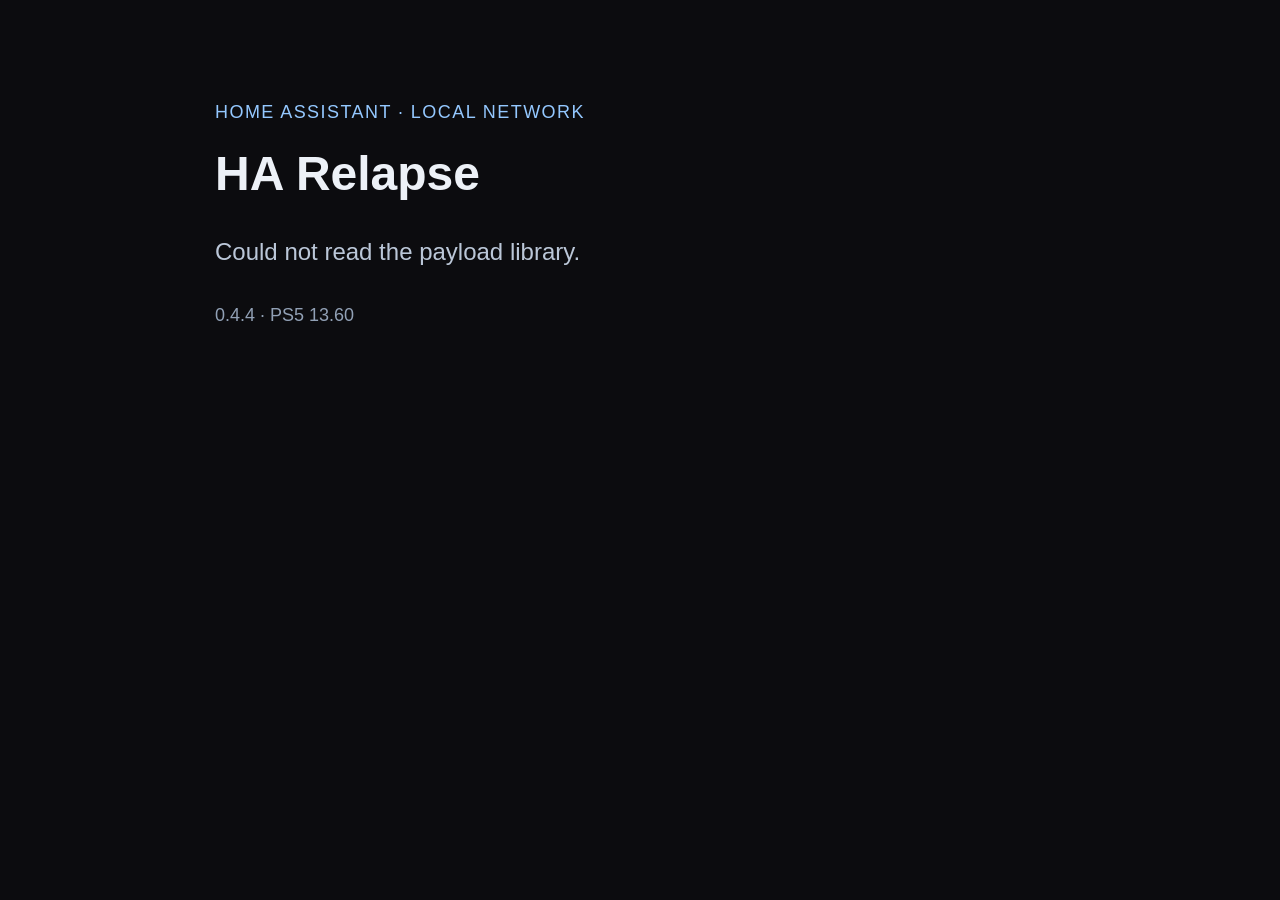
==== relapse_local/www/index.html @ 13431372 "Publish HA Relapse 0.4.4 source and setup guide" ====
<!doctype html>
<html lang="en">
<head>
<meta charset="utf-8"><meta name="viewport" content="width=device-width,initial-scale=1">
<title>HA Relapse · Local host</title>
<style>
body{margin:0;background:#0c0c0f;color:#edf1f7;font:24px/1.5 sans-serif}main{max-width:850px;margin:7vh auto;padding:36px}.tag{color:#94c8ff;font-size:18px;letter-spacing:.08em}h1{font-size:48px;margin:12px 0}p{color:#bbc7d8}a{display:inline-block;color:#101720;background:#a6ceff;padding:18px 32px;border-radius:10px;text-decoration:none;font-weight:bold}a:focus{outline:5px solid white;outline-offset:7px}small{display:block;margin-top:32px;color:#91a0b5;font-size:18px}[hidden]{display:none!important}
</style>
</head><body><main>
<div class="tag">HOME ASSISTANT · LOCAL NETWORK</div><h1>HA Relapse</h1>
<p id="status">Checking payloads…</p>
<a id="launch" href="/payload-menu/relapse.html" hidden>Relapse</a>
<p id="primary"></p>
<small>0.4.4 · PS5 13.60</small>
</main><script>
(async function(){
  const status=document.getElementById('status');
  try{
    const response=await fetch('/api/catalog',{cache:'no-store'});
    if(!response.ok)throw new Error('Could not read the payload library.');
    const library=await response.json();
    if(!library.primary){status.textContent='Upload a primary payload in Home Assistant.';return;}
    document.getElementById('primary').textContent='Primary: '+(library.primary.active.label||library.primary.active.filename);
    if(/PlayStation 5\/13\.60(?:\D|$)/.test(navigator.userAgent)){
      status.textContent='Ready.';
      document.getElementById('launch').hidden=false;
      document.getElementById('launch').focus();
    }else{status.textContent='Open on your PS5 through User’s Guide.';}
  }catch(error){status.textContent=error.message;}
})();
</script></body></html>
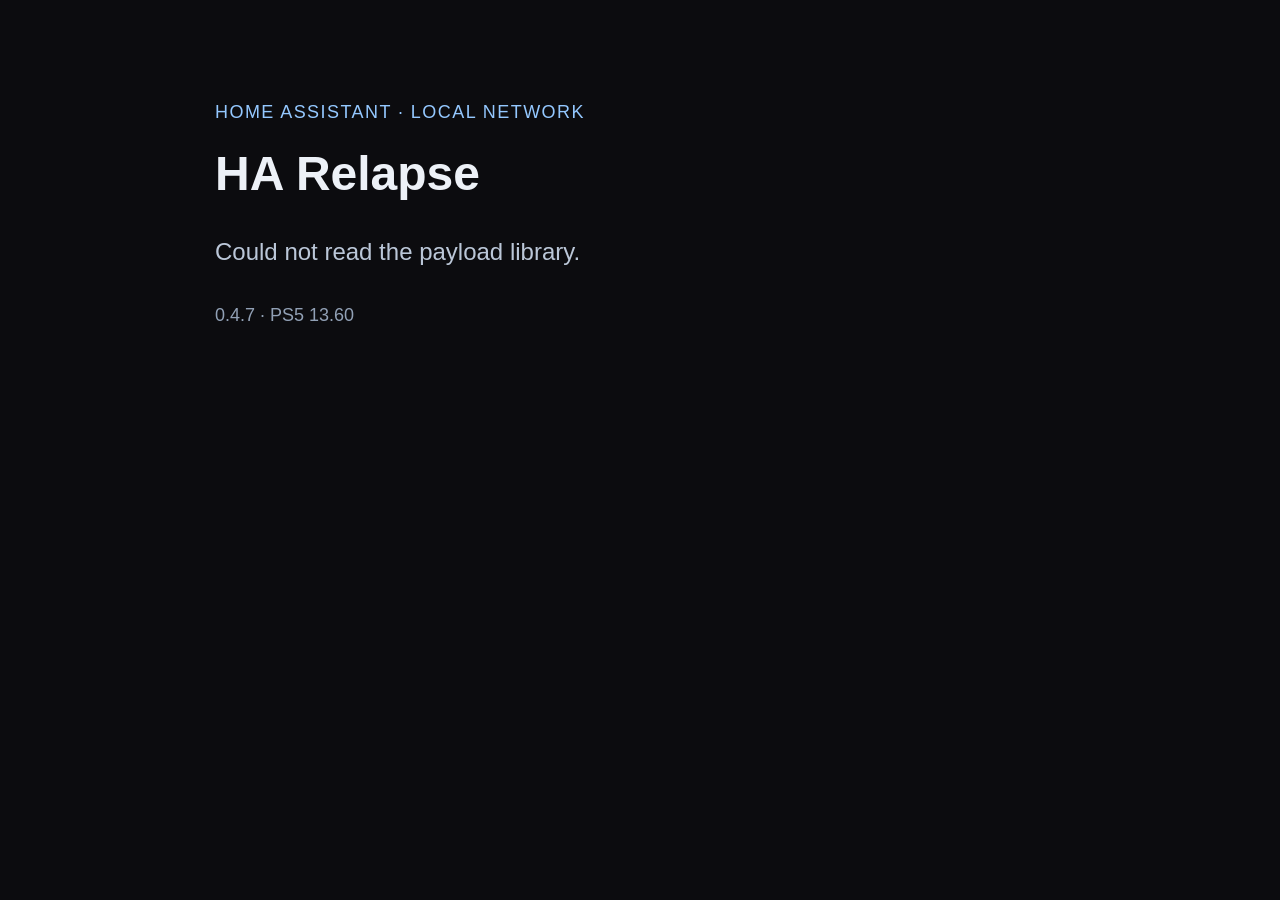
==== commit 8a5b7aa7: "Fix missing PS5 payload rows and publish HA Relapse 0.4.7 Pre-layout the additional payload panel be" ====
--- a/relapse_local/www/index.html
+++ b/relapse_local/www/index.html
@@ -11,7 +11,7 @@
 <p id="status">Checking payloads…</p>
 <a id="launch" href="/payload-menu/relapse.html" hidden>Relapse</a>
 <p id="primary"></p>
-<small>0.4.4 · PS5 13.60</small>
+<small>0.4.7 · PS5 13.60</small>
 </main><script>
 (async function(){
   const status=document.getElementById('status');
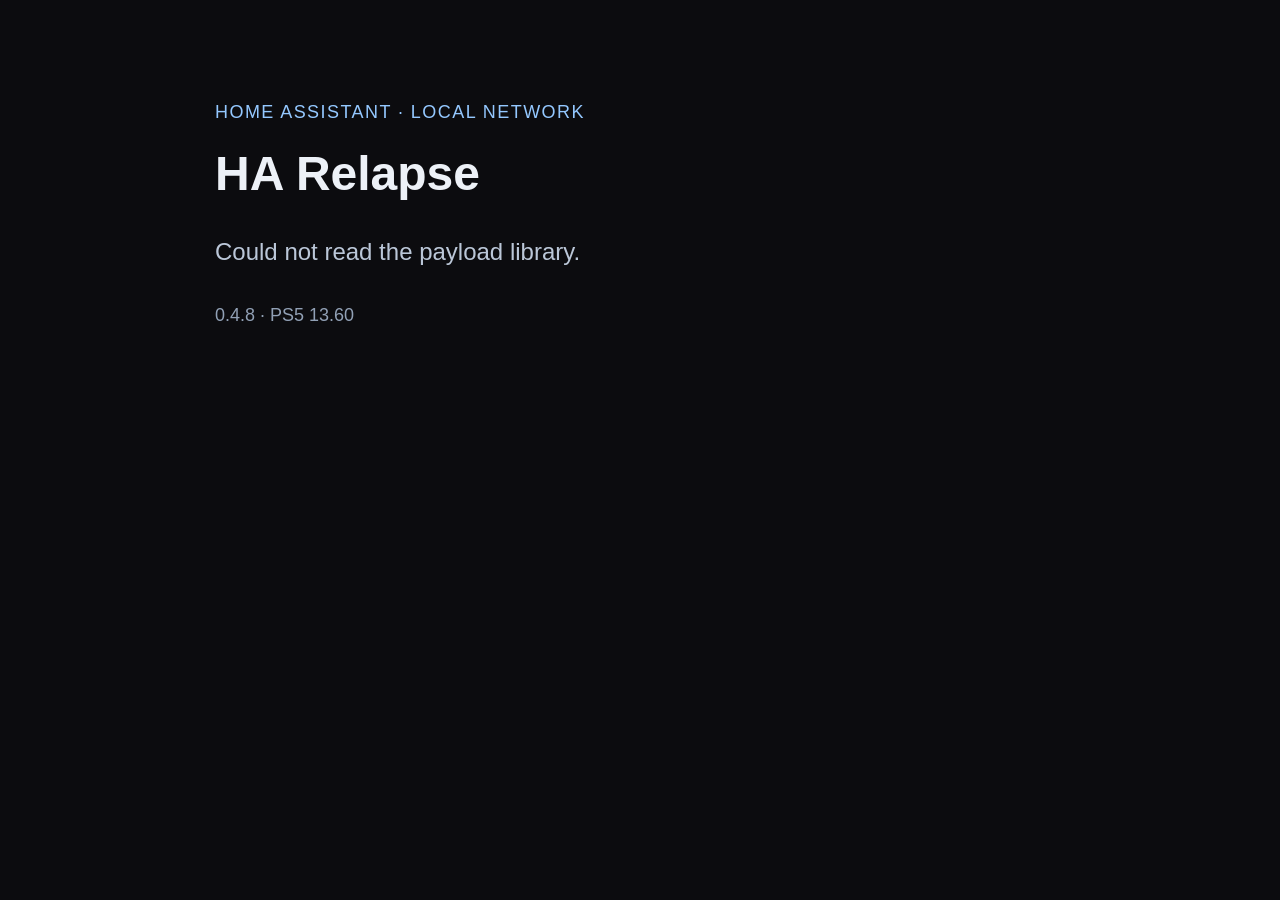
==== commit 362f7c1e: "Show HA Relapse 0.4.8 on the console landing page" ====
--- a/relapse_local/www/index.html
+++ b/relapse_local/www/index.html
@@ -11,7 +11,7 @@
 <p id="status">Checking payloads…</p>
 <a id="launch" href="/payload-menu/relapse.html" hidden>Relapse</a>
 <p id="primary"></p>
-<small>0.4.7 · PS5 13.60</small>
+<small>0.4.8 · PS5 13.60</small>
 </main><script>
 (async function(){
   const status=document.getElementById('status');
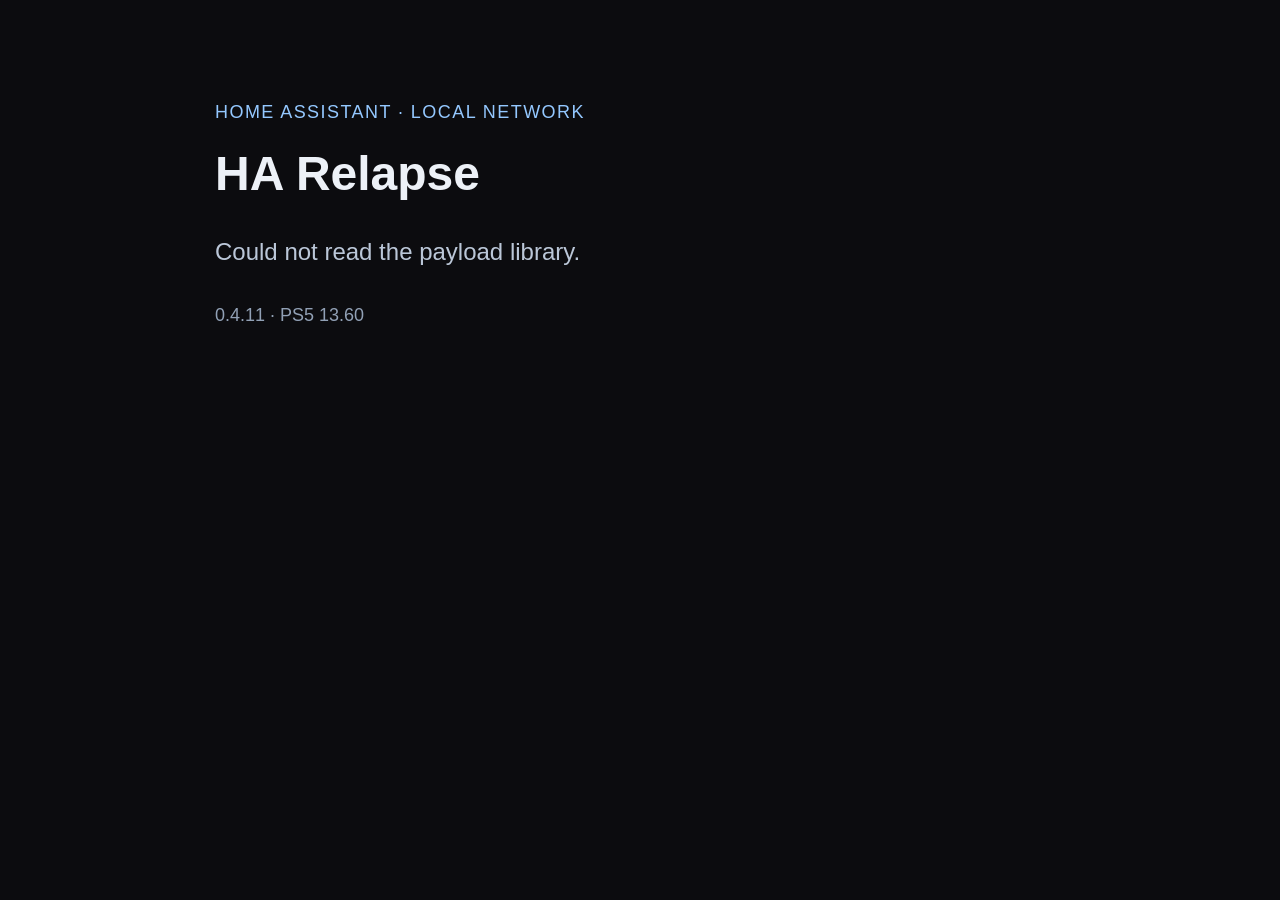
==== commit d73d5382: "Update the local landing-page version to 0.4.11" ====
--- a/relapse_local/www/index.html
+++ b/relapse_local/www/index.html
@@ -11,7 +11,7 @@
 <p id="status">Checking payloads…</p>
 <a id="launch" href="/payload-menu/relapse.html" hidden>Relapse</a>
 <p id="primary"></p>
-<small>0.4.8 · PS5 13.60</small>
+<small>0.4.11 · PS5 13.60</small>
 </main><script>
 (async function(){
   const status=document.getElementById('status');
